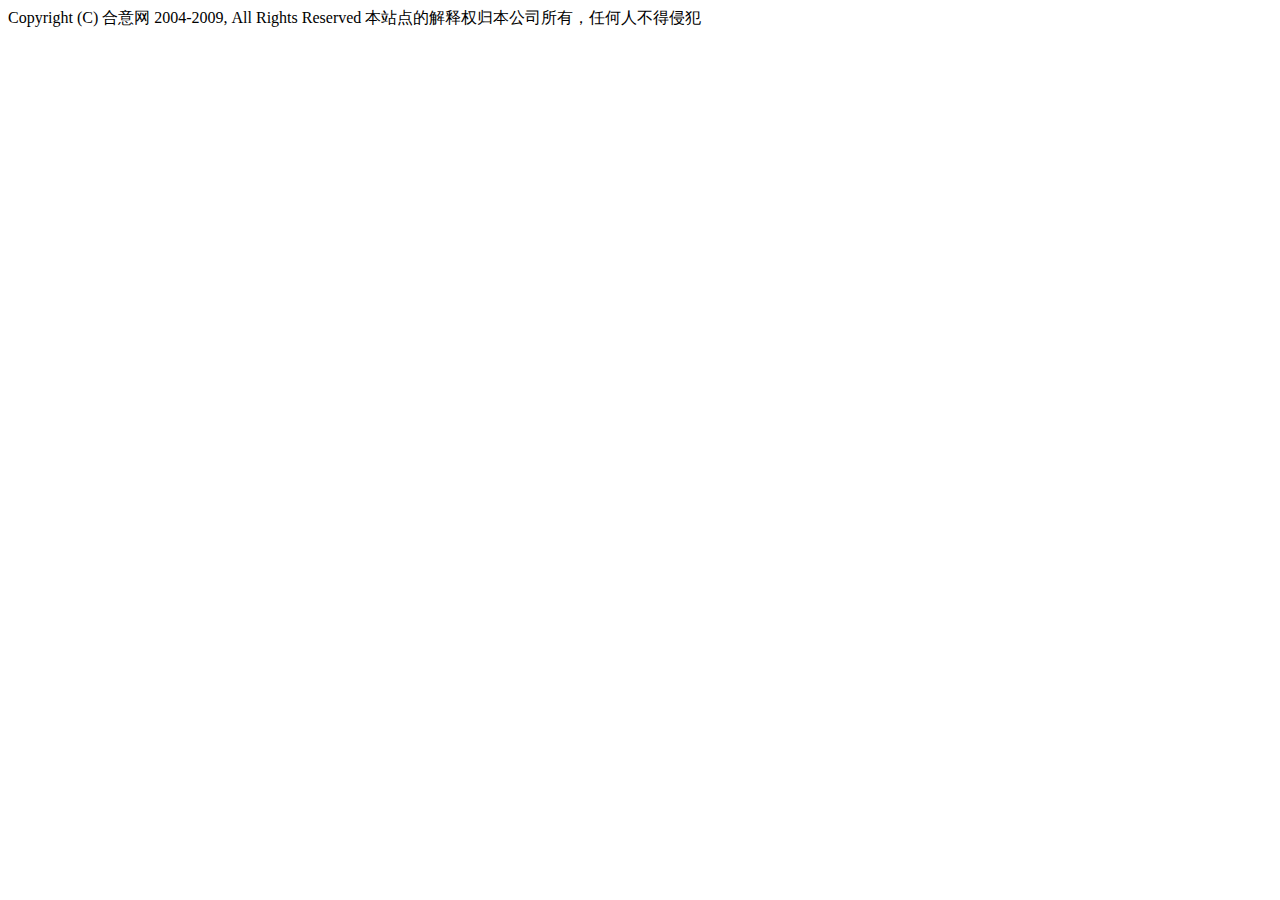
==== footer.html @ a2905809 "Add files via upload" ====
<!DOCTYPE html>
<html>
<head>
<meta http-equiv="Content-Type" content="text/html;charset=utf-8" />
<title>合意网版权</title>
<!-- <link href="css/template.css" rel="stylesheet" type="text/css" /> -->
<script type="text/javascript" src="js/entry.js"></script>
</head>

<body>

<div class="footerbar">Copyright (C) 合意网 2004-2009, All Rights Reserved  <!-- <img src="images/validate.gif"  alt="版权"  style="vertical-align:middle;"/> --><script type="text/javascript" src="js/img06.js"></script>本站点的解释权归本公司所有，任何人不得侵犯</div>
</body>
</html>
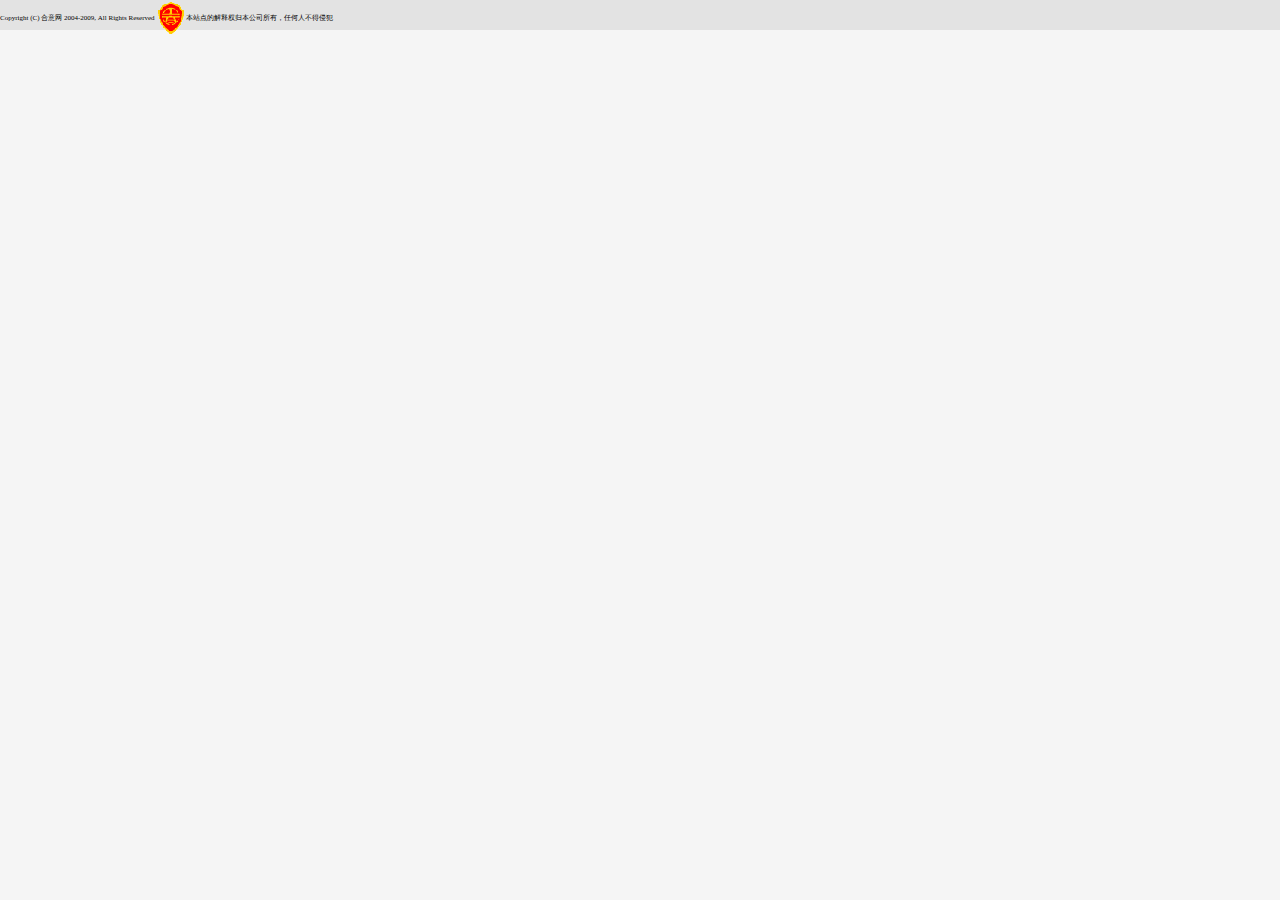
==== commit c96b28c0: "First Commit" ====
--- a/footer.html
+++ b/footer.html
@@ -1,14 +1,14 @@
-<!DOCTYPE html>
-<html>
-<head>
-<meta http-equiv="Content-Type" content="text/html;charset=utf-8" />
-<title>合意网版权</title>
-<!-- <link href="css/template.css" rel="stylesheet" type="text/css" /> -->
-<script type="text/javascript" src="js/entry.js"></script>
-</head>
-
-<body>
-
-<div class="footerbar">Copyright (C) 合意网 2004-2009, All Rights Reserved  <!-- <img src="images/validate.gif"  alt="版权"  style="vertical-align:middle;"/> --><script type="text/javascript" src="js/img06.js"></script>本站点的解释权归本公司所有，任何人不得侵犯</div>
-</body>
+<!DOCTYPE html>
+<html>
+<head>
+<meta http-equiv="Content-Type" content="text/html;charset=utf-8" />
+<title>合意网版权</title>
+<!-- <link href="css/template.css" rel="stylesheet" type="text/css" /> -->
+<script type="text/javascript" src="js/entry.js"></script>
+</head>
+
+<body>
+
+<div class="footerbar">Copyright (C) 合意网 2004-2009, All Rights Reserved  <!-- <img src="images/validate.gif"  alt="版权"  style="vertical-align:middle;"/> --><script type="text/javascript" src="js/img06.js"></script>本站点的解释权归本公司所有，任何人不得侵犯</div>
+</body>
 </html>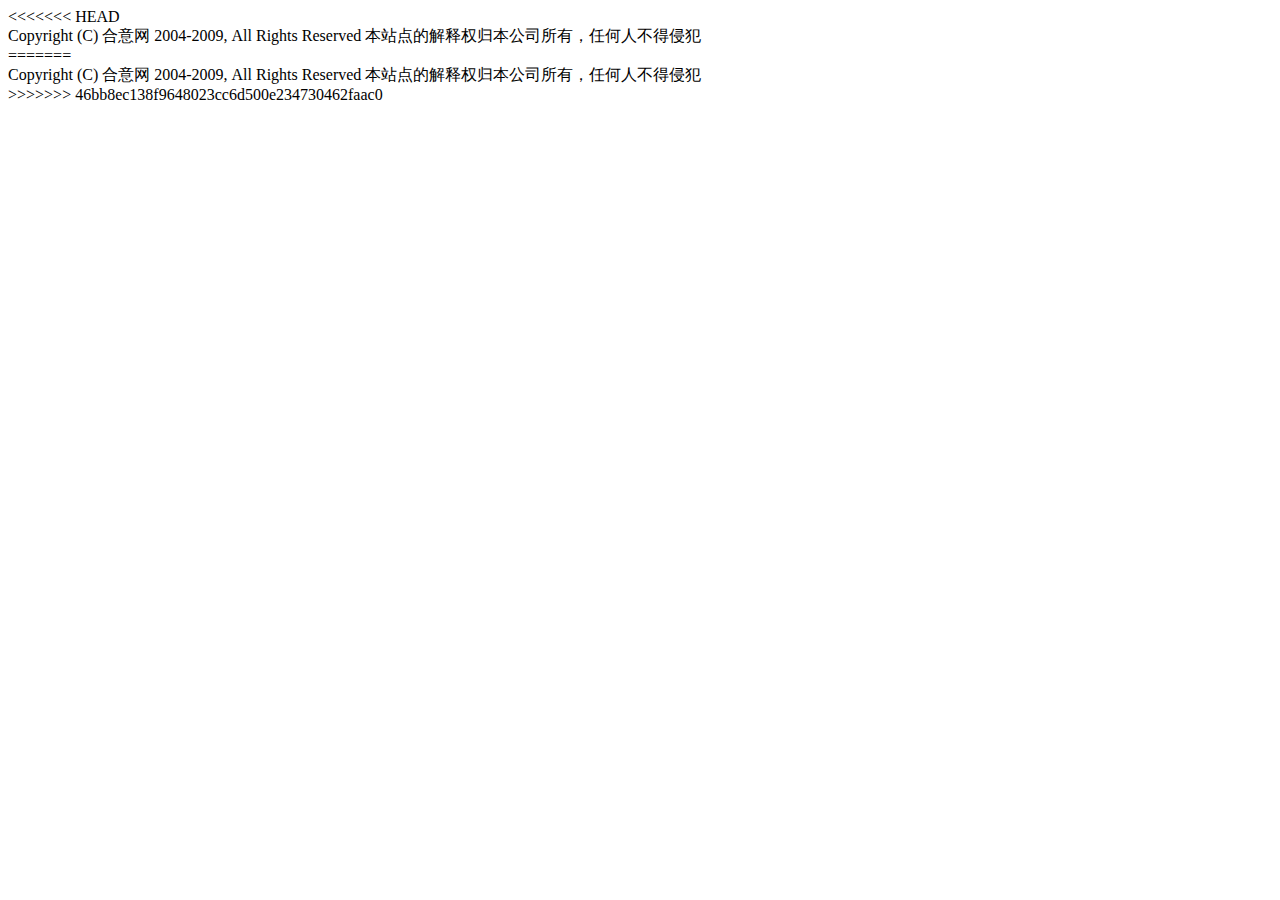
==== commit 6b5c28c5: "Merge branch 'master' of https://github.com/sameul/HairStyle" ====
--- a/footer.html
+++ b/footer.html
@@ -1,3 +1,4 @@
+<<<<<<< HEAD
 <!DOCTYPE html>
 <html>
 <head>
@@ -11,4 +12,19 @@
 
 <div class="footerbar">Copyright (C) 合意网 2004-2009, All Rights Reserved  <!-- <img src="images/validate.gif"  alt="版权"  style="vertical-align:middle;"/> --><script type="text/javascript" src="js/img06.js"></script>本站点的解释权归本公司所有，任何人不得侵犯</div>
 </body>
+=======
+<!DOCTYPE html>
+<html>
+<head>
+<meta http-equiv="Content-Type" content="text/html;charset=utf-8" />
+<title>合意网版权</title>
+<!-- <link href="css/template.css" rel="stylesheet" type="text/css" /> -->
+<script type="text/javascript" src="js/entry.js"></script>
+</head>
+
+<body>
+
+<div class="footerbar">Copyright (C) 合意网 2004-2009, All Rights Reserved  <!-- <img src="images/validate.gif"  alt="版权"  style="vertical-align:middle;"/> --><script type="text/javascript" src="js/img06.js"></script>本站点的解释权归本公司所有，任何人不得侵犯</div>
+</body>
+>>>>>>> 46bb8ec138f9648023cc6d500e234730462faac0
 </html>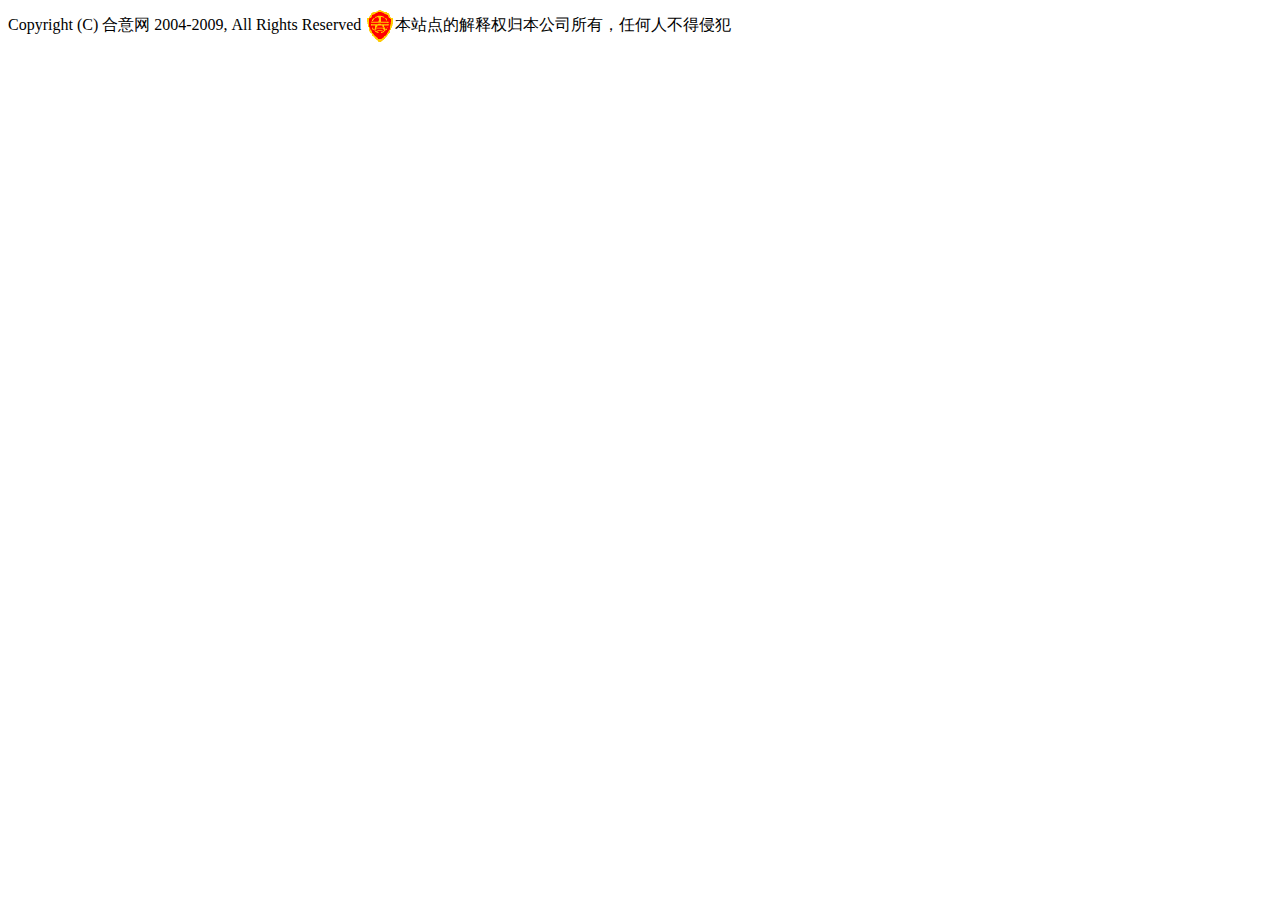
==== commit e10cf9e6: "Handle Conflict" ====
--- a/footer.html
+++ b/footer.html
@@ -1,4 +1,3 @@
-<<<<<<< HEAD
 <!DOCTYPE html>
 <html>
 <head>
@@ -12,19 +11,4 @@
 
 <div class="footerbar">Copyright (C) 合意网 2004-2009, All Rights Reserved  <!-- <img src="images/validate.gif"  alt="版权"  style="vertical-align:middle;"/> --><script type="text/javascript" src="js/img06.js"></script>本站点的解释权归本公司所有，任何人不得侵犯</div>
 </body>
-=======
-<!DOCTYPE html>
-<html>
-<head>
-<meta http-equiv="Content-Type" content="text/html;charset=utf-8" />
-<title>合意网版权</title>
-<!-- <link href="css/template.css" rel="stylesheet" type="text/css" /> -->
-<script type="text/javascript" src="js/entry.js"></script>
-</head>
-
-<body>
-
-<div class="footerbar">Copyright (C) 合意网 2004-2009, All Rights Reserved  <!-- <img src="images/validate.gif"  alt="版权"  style="vertical-align:middle;"/> --><script type="text/javascript" src="js/img06.js"></script>本站点的解释权归本公司所有，任何人不得侵犯</div>
-</body>
->>>>>>> 46bb8ec138f9648023cc6d500e234730462faac0
 </html>